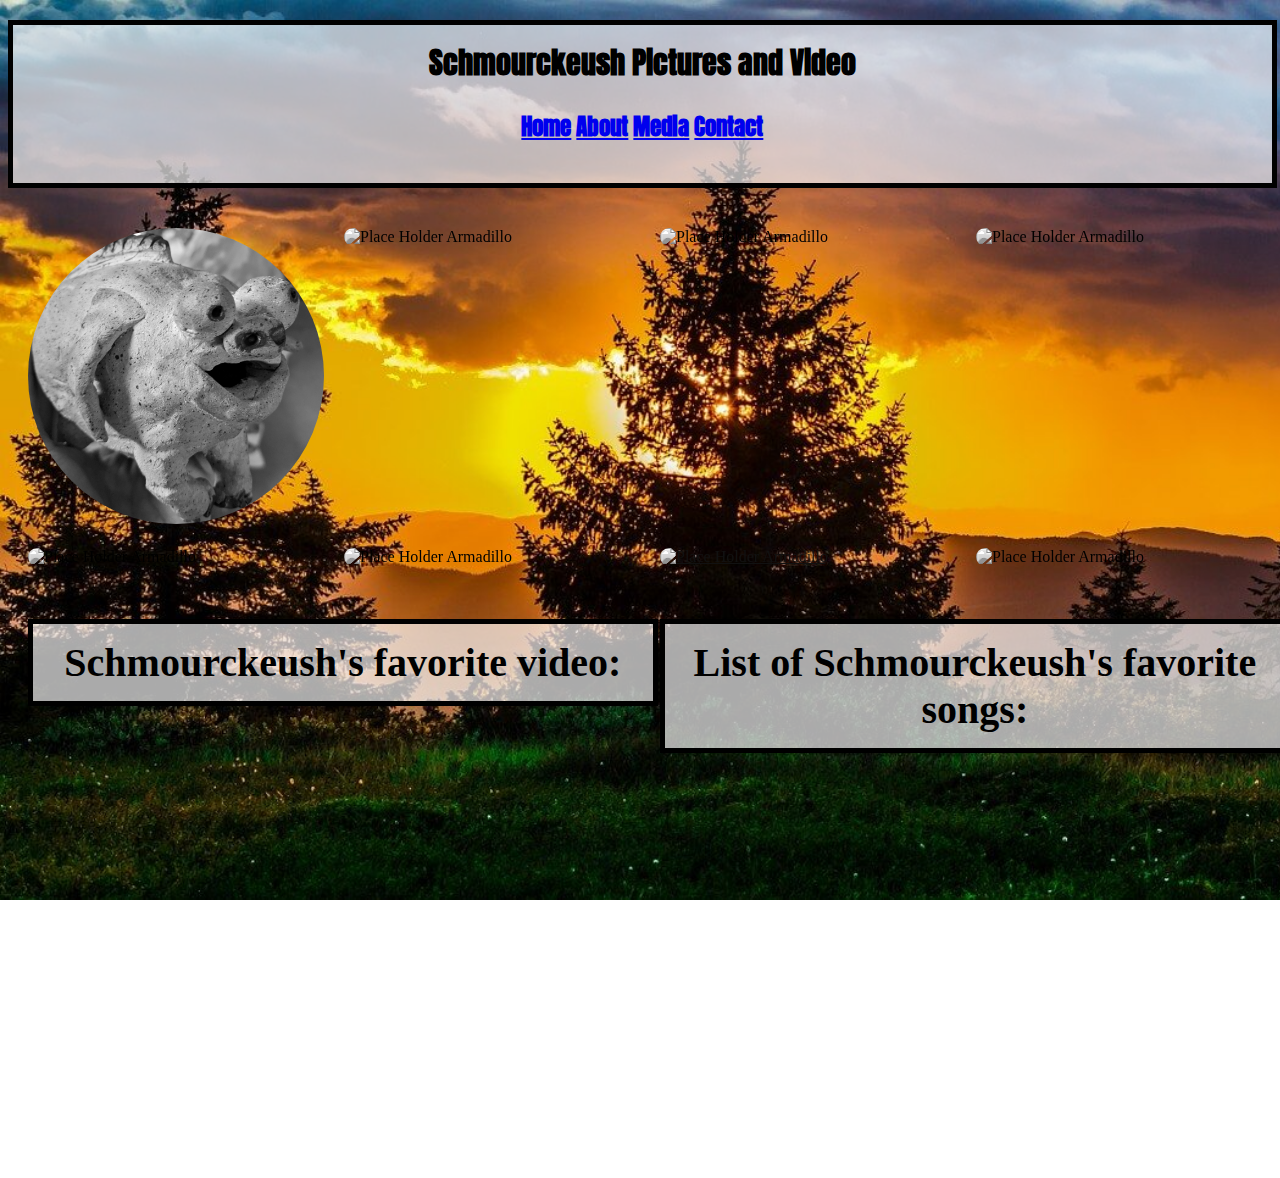
==== media.html @ 13c5bd9c "Add files via upload" ====
<!DOCTYPE html>
<html lang="en" dir="ltr">
     <head>
          <meta charset="utf-8">
          <title>Schmourckeush Fanpage</title>
          <link rel="stylesheet" href="./main.css">
     </head>
     <body>
          <h1 class="container2">Schmourckeush Pictures and Video
               <div class="links">
                    <h3>
                         <a href="index.html">Home</a>
                         <a href="about.html">About</a>
                         <a href="media.html">Media</a>
                         <a href="contact.html">Contact</a>
                    </h3>
               </div>
          </h1>
          <div class="row">
               <div class="column">
                    <img class="mediaPicSize" src="./Images/schmourkeus.jpg" alt="Place Holder Armadillo">
               </div>
               <div class="column">
                    <img class="mediaPicSize" src="./Images/couch.jpg" alt="Place Holder Armadillo">
               </div>
               <div class="column">
                    <img class="mediaPicSize" src="./Images/tree.jpg" alt="Place Holder Armadillo">
               </div>
               <div class="column">
                    <img class="mediaPicSize" src="./Images/sink.jpg" alt="Place Holder Armadillo">
               </div>
          </div>

          <div class="row">
               <div class="column">
                    <img class="mediaPicSize" src="./Images/stairs.jpg" alt="Place Holder Armadillo">
               </div>
               <div class="column">
                    <img class="mediaPicSize" src="./Images/guitar.jpg" alt="Place Holder Armadillo">
               </div>
               <div class="column">
                    <a href="https://thepigeon.org/" target="_blank"><img class="mediaPicSize" src="./Images/grass.jpg" alt="Place Holder Armadillo"></a>
               </div>
               <div class="column">
                    <img class="mediaPicSize" src="./Images/pillar.jpg" alt="Place Holder Armadillo">
               </div>
          </div>

          <div class="row">
               <div class = "column">
                    <h2 class="container2">Schmourckeush's favorite video:</h2>
                    <div class="videoCenter">
                         <iframe width="560" height="315" src="https://www.youtube.com/embed/KBjhAqXg8MY" title="YouTube video player" frameborder="0" allow="accelerometer; autoplay; clipboard-write; encrypted-media; gyroscope; picture-in-picture" allowfullscreen></iframe>
                    </div>
               </div>
               <div class="column">
                    <h2 class="container2">List of Schmourckeush's favorite songs:</h2>
                         <iframe src="https://open.spotify.com/embed/playlist/7eg60lk88j1cBOMD8XUtCT" width="100%" height="380" frameBorder="0" allowtransparency="true" allow="encrypted-media"></iframe>
               </div>
          </div>

     </body>
</html>
---- main.css ----
@import url('https://fonts.googleapis.com/css2?family=Shadows+Into+Light&display=swap');
@import url('https://fonts.googleapis.com/css2?family=Anton&display=swap');

body
{
     background-image: url('./Images/pineTreeSunset.jpg');
     background-size: cover;
     background-attachment: fixed;
     background-repeat: no-repeat;
}

h1
{
     /* font-family: 'Shadows Into Light', cursive; */
     font-family: 'Anton', sans-serif;
     font-size: 30px;
     text-align: center;
     /* background-color: black; */
     color: black;

}

h2
{
     text-align: center;
     font-size: 40px;
}

.bkgTrans
{
     background-color: black;
     opacity: 50%;
}


.links
{
     font-size: 20px;
     text-align: center;
     /* margin-right: 3%; */
}

.textCenter
{
     text-align: center;
}

.picSize
{
     width: 100%;
     /* border-radius: 200px; */
}

.mediaPicSize
{
     width: 100%;
     border-radius: 200px;
     filter: grayscale(100%);
     /* box-shadow: 10px 10px grey; */
}

.mediaPicSize:hover
{
     box-shadow: 10px 10px white;
     width: 95%;
     filter: grayscale(0%);
}

.videoCenter
{
     text-align: center;
}

.container2
{
     width: 98%;
     border: 5px solid black;
     padding: 15px 10px;
     background-color: #ffffffaa;
}

.container2 h2
{
     text-align: center;
     margin-bottom: 15px;
}

/* ===================== This is CSS for the comment section ==================== */
.container
{
     width: 600px;
     border: 5px solid black;
     padding: 15px 10px;
     background-color: white;
}

.container h2
{
     text-align: center;
     margin-bottom: 15px;
}

textarea
{
     height: 20px;
     width: 100%;
     border: none;
     border-bottom: 3px solid black;
     background-color: transparent;
     margin-bottom: 10px;
     resize: none;
     outline: none;
}

input[type="submit"], button
{
     padding: 10px 15px;
     border: none;
     outline: none;
     border-radius: 5px;
     text-transform: uppercase;
     font-weight: bold;
     cursor: pointer;
}

input[type="submit"]
{
     color: white;
     background-color: blue;
}

button
{
     color: grey;
     background-color: white;
}

/* ====================== End of comment section CSS ============================ */



.row
{
     display: flex;
}

.column
{
     flex: 25%;
     margin-left: 20px;
     margin-top: 20px;

}
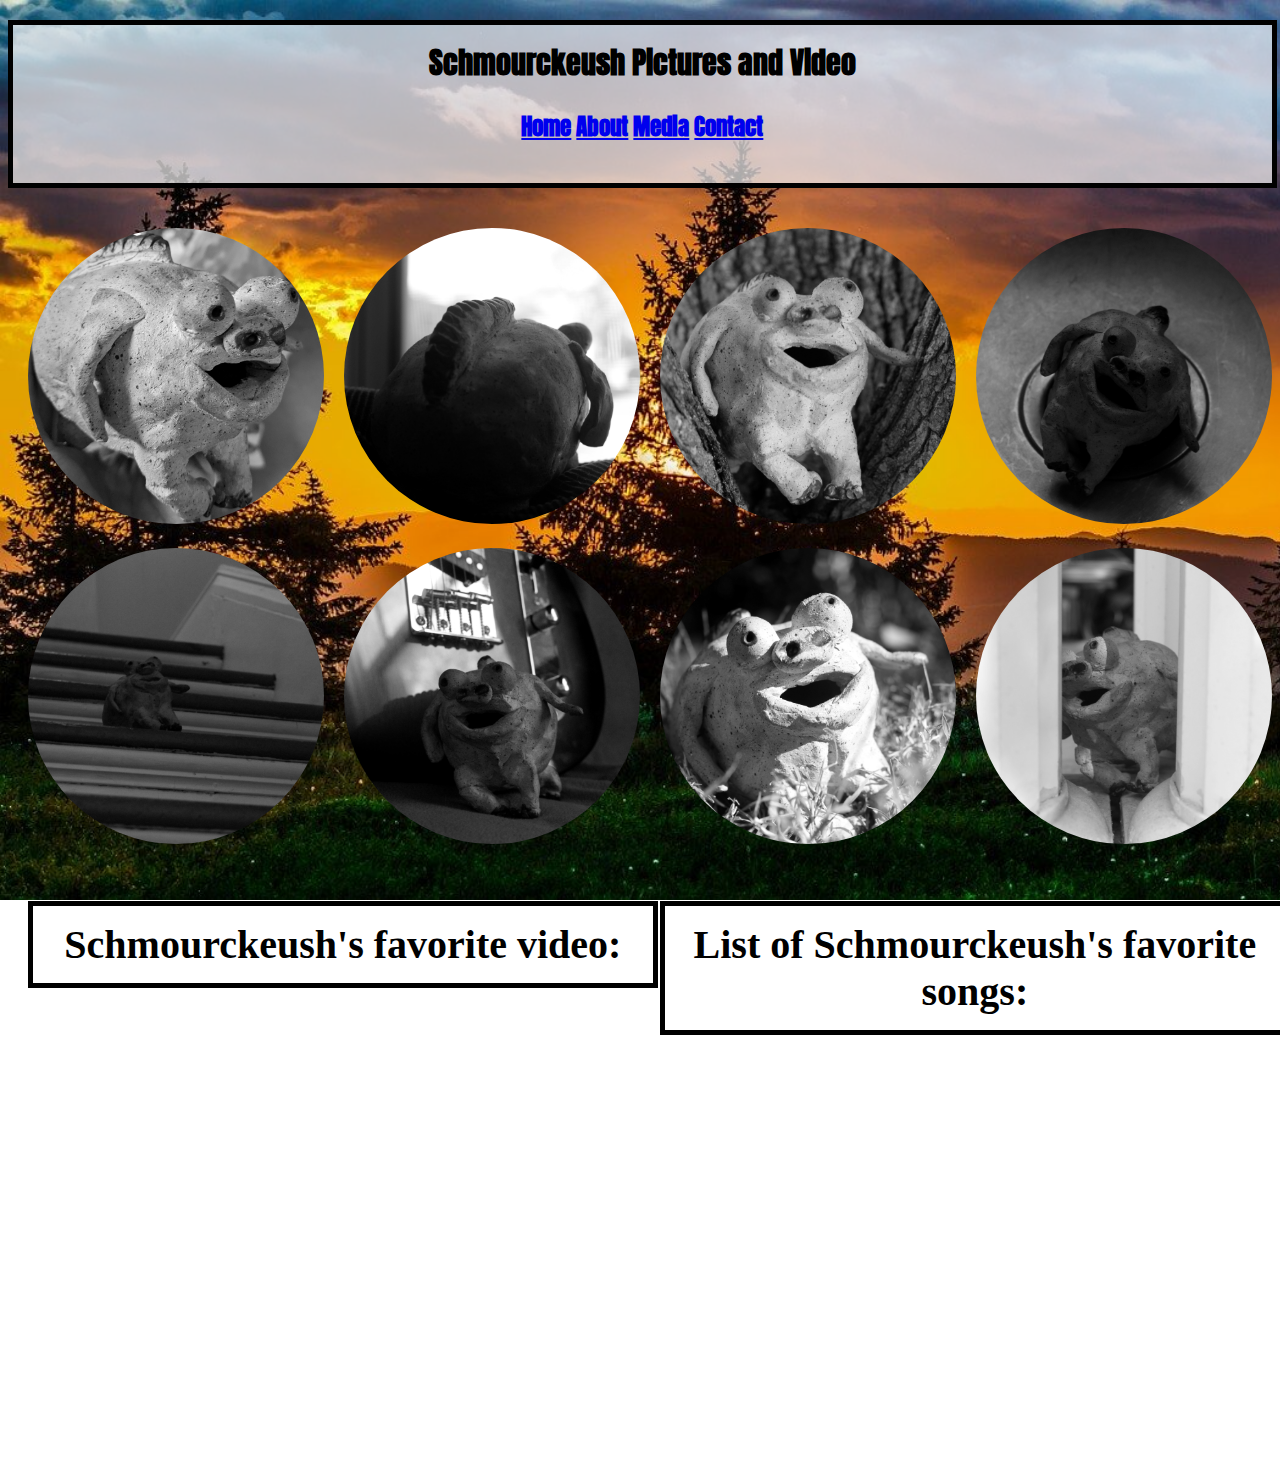
==== commit 7cf8a620: "Add files via upload" ====
--- a/media.html
+++ b/media.html
@@ -21,28 +21,28 @@
                     <img class="mediaPicSize" src="./Images/schmourkeus.jpg" alt="Place Holder Armadillo">
                </div>
                <div class="column">
-                    <img class="mediaPicSize" src="./Images/couch.jpg" alt="Place Holder Armadillo">
+                    <img class="mediaPicSize" src="./Images/couch.JPG" alt="Place Holder Armadillo">
                </div>
                <div class="column">
-                    <img class="mediaPicSize" src="./Images/tree.jpg" alt="Place Holder Armadillo">
+                    <img class="mediaPicSize" src="./Images/tree.JPG" alt="Place Holder Armadillo">
                </div>
                <div class="column">
-                    <img class="mediaPicSize" src="./Images/sink.jpg" alt="Place Holder Armadillo">
+                    <img class="mediaPicSize" src="./Images/sink.JPG" alt="Place Holder Armadillo">
                </div>
           </div>
 
           <div class="row">
                <div class="column">
-                    <img class="mediaPicSize" src="./Images/stairs.jpg" alt="Place Holder Armadillo">
+                    <img class="mediaPicSize" src="./Images/stairs.JPG" alt="Place Holder Armadillo">
                </div>
                <div class="column">
-                    <img class="mediaPicSize" src="./Images/guitar.jpg" alt="Place Holder Armadillo">
+                    <img class="mediaPicSize" src="./Images/guitar.JPG" alt="Place Holder Armadillo">
                </div>
                <div class="column">
-                    <a href="https://thepigeon.org/" target="_blank"><img class="mediaPicSize" src="./Images/grass.jpg" alt="Place Holder Armadillo"></a>
+                    <a href="https://thepigeon.org/" target="_blank"><img class="mediaPicSize" src="./Images/grass.JPG" alt="Place Holder Armadillo"></a>
                </div>
                <div class="column">
-                    <img class="mediaPicSize" src="./Images/pillar.jpg" alt="Place Holder Armadillo">
+                    <img class="mediaPicSize" src="./Images/pillar.JPG" alt="Place Holder Armadillo">
                </div>
           </div>
 
